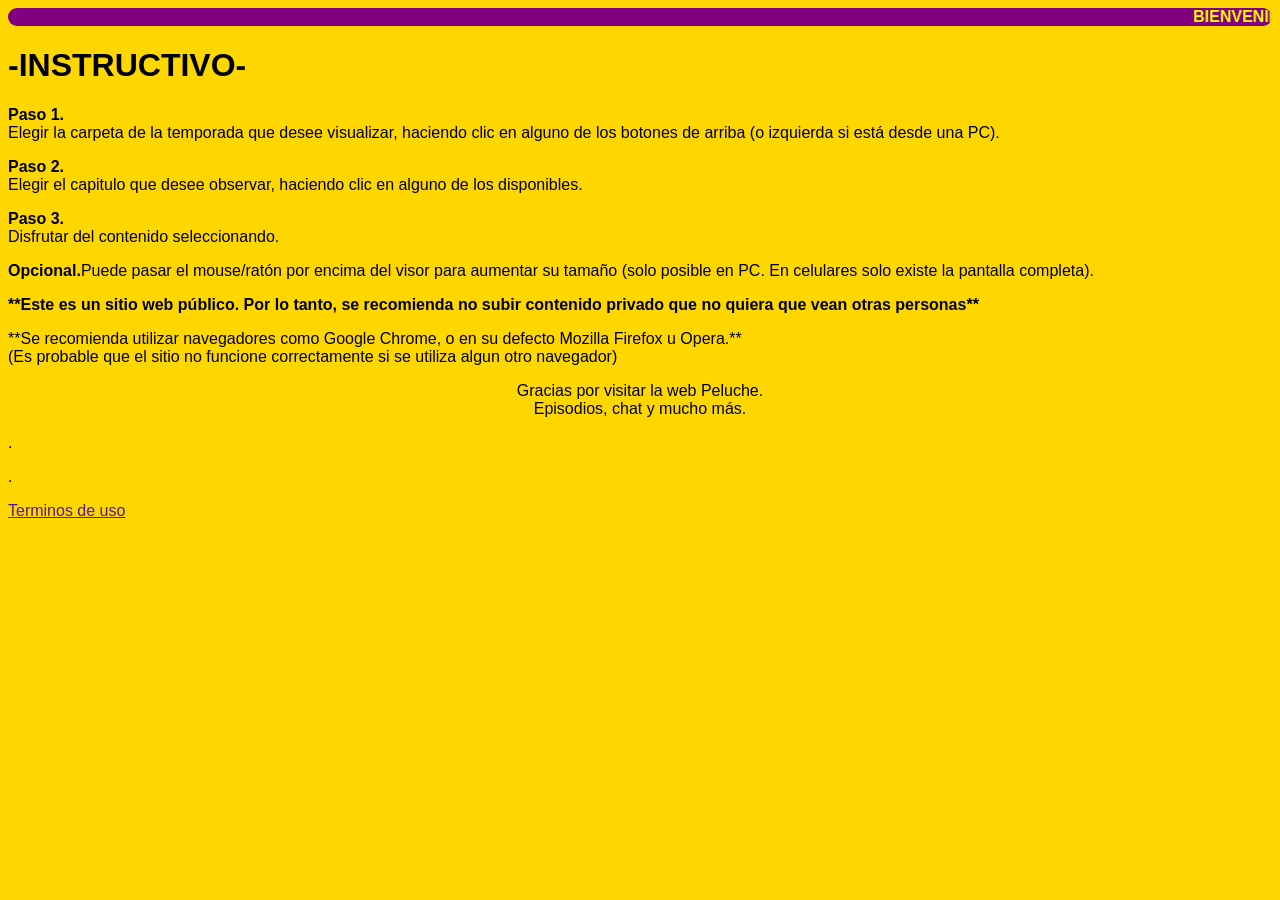
==== instructivo.html @ 32382f39 "Add files via upload" ====
<html>
<head>
</head>
<body style="background-color:gold; font-family:arial;">
<marquee bgcolor="purple" style="color:yellow; border-radius:25px;"><b>BIENVENIDO A LA WEB DE LA SERIE LA FAMILIA PELUCHE</b></marquee>
<h1>-INSTRUCTIVO-</h1>
<p><b>Paso 1.</b><br>Elegir la carpeta de la temporada que desee visualizar, haciendo clic en alguno de los botones de arriba (o izquierda si está desde una PC).</p>
<p><b>Paso 2.</b><br>Elegir el capitulo que desee observar, haciendo clic en alguno de los disponibles.</p>
<p><b>Paso 3.</b><br>Disfrutar del contenido seleccionando.</p>
<p><b>Opcional.</b>Puede pasar el mouse/ratón por encima del visor para aumentar su tamaño (solo posible en PC. En celulares solo existe la pantalla completa).</p>

<p><b>**Este es un sitio web público. Por lo tanto, se recomienda no subir contenido privado que no quiera que vean otras personas**</b></p>
<p>**Se recomienda utilizar navegadores como Google Chrome, o en su defecto Mozilla Firefox u Opera.**<br>(Es probable que el sitio no funcione correctamente si se utiliza algun otro navegador)</p>
<center>
<p>Gracias por visitar la web Peluche.<br>Episodios, chat y mucho más.</p>
</center>
<p>.</p>
<p>.</p>
<p><a href="">Terminos de uso</a></p>
</body>
</html>
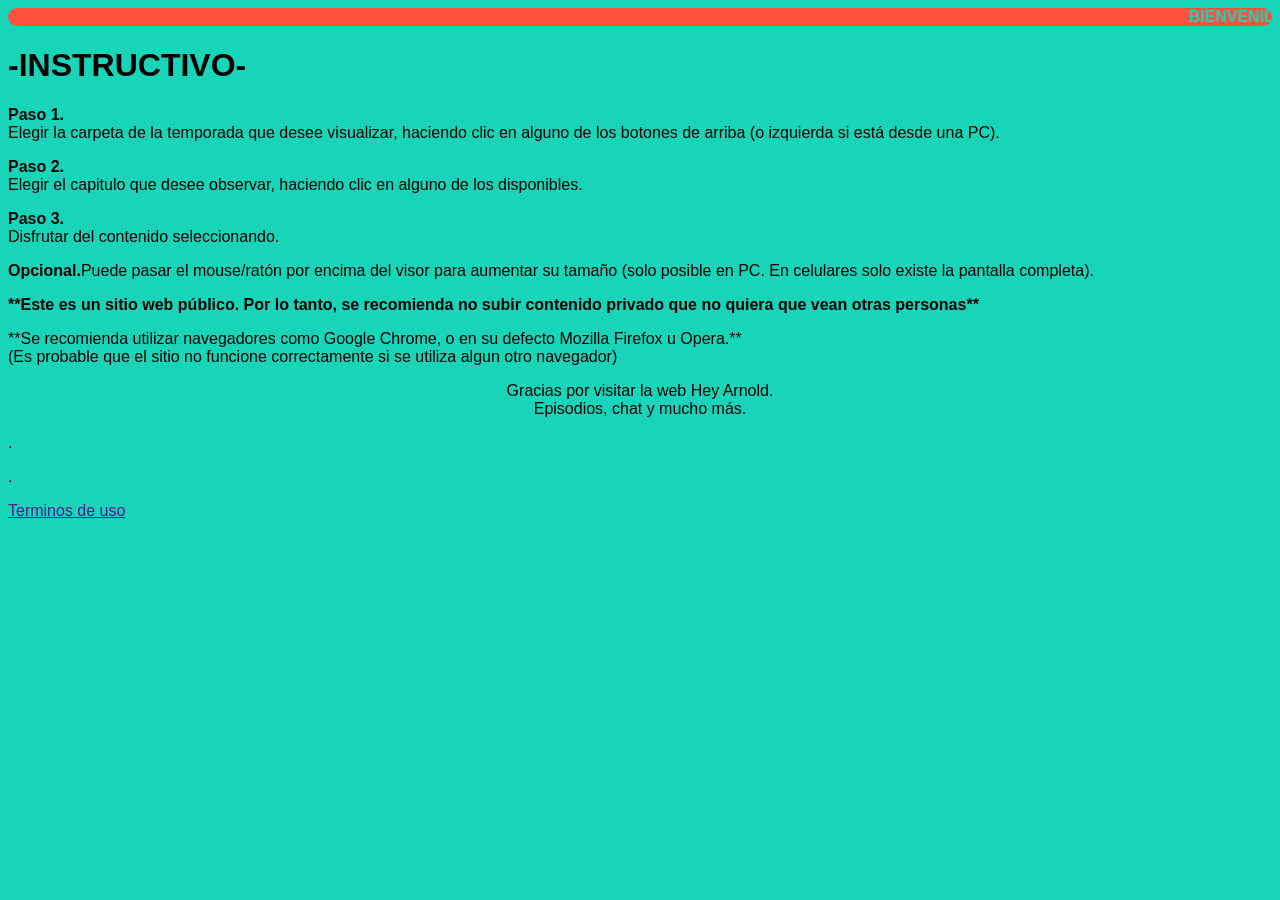
==== commit 9f81484b: "Update instructivo.html" ====
--- a/instructivo.html
+++ b/instructivo.html
@@ -1,8 +1,8 @@
 <html>
 <head>
 </head>
-<body style="background-color:gold; font-family:arial;">
-<marquee bgcolor="purple" style="color:yellow; border-radius:25px;"><b>BIENVENIDO A LA WEB DE LA SERIE LA FAMILIA PELUCHE</b></marquee>
+<body style="background-color:#18d5b9; font-family:arial;">
+<marquee bgcolor="#ff523d" style="color:#18d5b9; border-radius:25px;"><b>BIENVENIDO A LA WEB DE LA SERIE HEY ARNOLD</b></marquee>
 <h1>-INSTRUCTIVO-</h1>
 <p><b>Paso 1.</b><br>Elegir la carpeta de la temporada que desee visualizar, haciendo clic en alguno de los botones de arriba (o izquierda si está desde una PC).</p>
 <p><b>Paso 2.</b><br>Elegir el capitulo que desee observar, haciendo clic en alguno de los disponibles.</p>
@@ -12,10 +12,10 @@
 <p><b>**Este es un sitio web público. Por lo tanto, se recomienda no subir contenido privado que no quiera que vean otras personas**</b></p>
 <p>**Se recomienda utilizar navegadores como Google Chrome, o en su defecto Mozilla Firefox u Opera.**<br>(Es probable que el sitio no funcione correctamente si se utiliza algun otro navegador)</p>
 <center>
-<p>Gracias por visitar la web Peluche.<br>Episodios, chat y mucho más.</p>
+<p>Gracias por visitar la web Hey Arnold.<br>Episodios, chat y mucho más.</p>
 </center>
 <p>.</p>
 <p>.</p>
 <p><a href="">Terminos de uso</a></p>
 </body>
-</html>+</html>
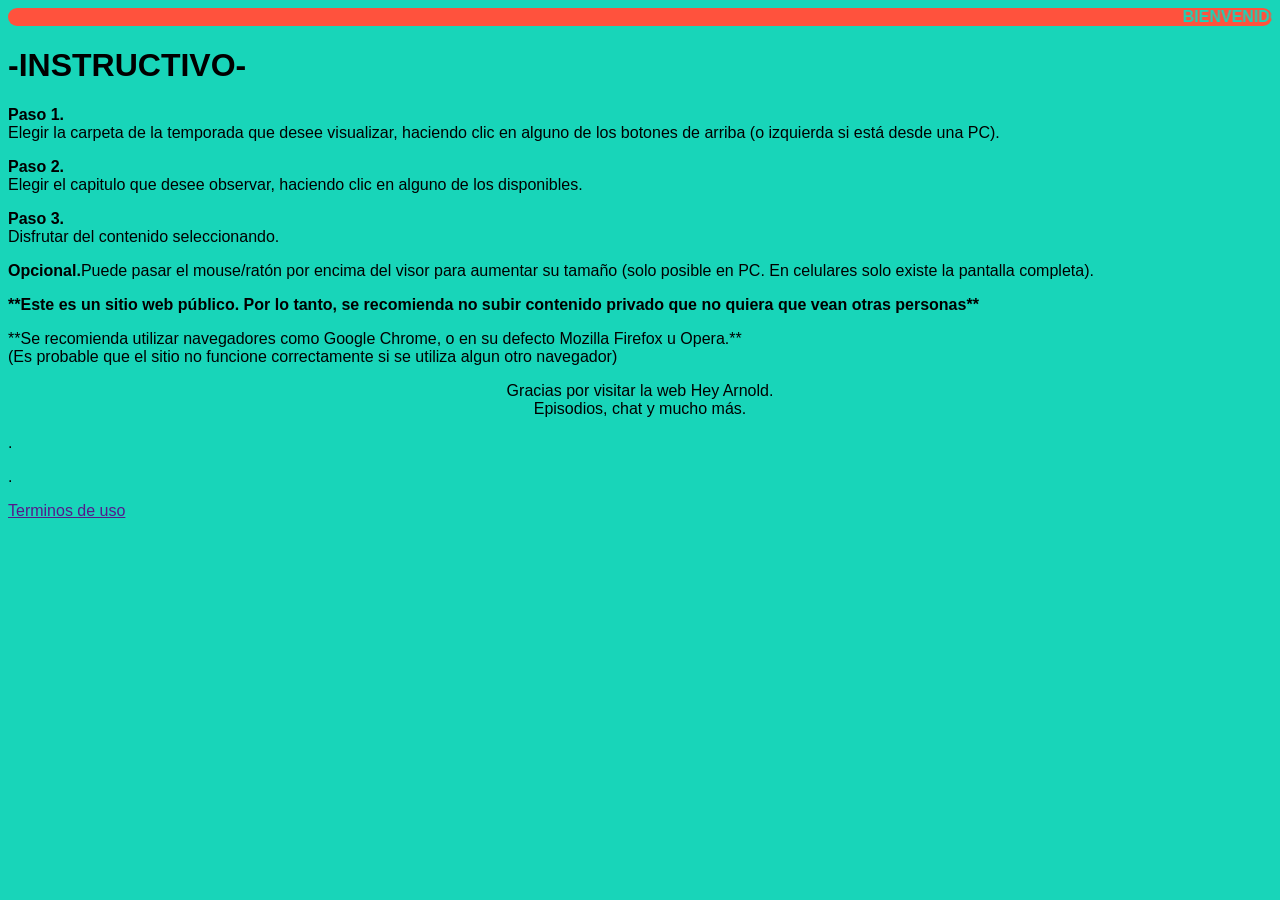
==== commit 3353e507: "Update instructivo.html" ====
--- a/instructivo.html
+++ b/instructivo.html
@@ -4,6 +4,17 @@
 <body style="background-color:#18d5b9; font-family:arial;">
 <marquee bgcolor="#ff523d" style="color:#18d5b9; border-radius:25px;"><b>BIENVENIDO A LA WEB DE LA SERIE HEY ARNOLD</b></marquee>
 <h1>-INSTRUCTIVO-</h1>
+  <script>
+  atOptions = {
+    'key' : '6e5e9b2bea6bd6adf45a81cbf3a7efa6',
+    'format' : 'iframe',
+    'height' : 60,
+    'width' : 468,
+    'params' : {}
+  };
+</script>
+<script src="https://www.highperformanceformat.com/6e5e9b2bea6bd6adf45a81cbf3a7efa6/invoke.js"></script>
+
 <p><b>Paso 1.</b><br>Elegir la carpeta de la temporada que desee visualizar, haciendo clic en alguno de los botones de arriba (o izquierda si está desde una PC).</p>
 <p><b>Paso 2.</b><br>Elegir el capitulo que desee observar, haciendo clic en alguno de los disponibles.</p>
 <p><b>Paso 3.</b><br>Disfrutar del contenido seleccionando.</p>
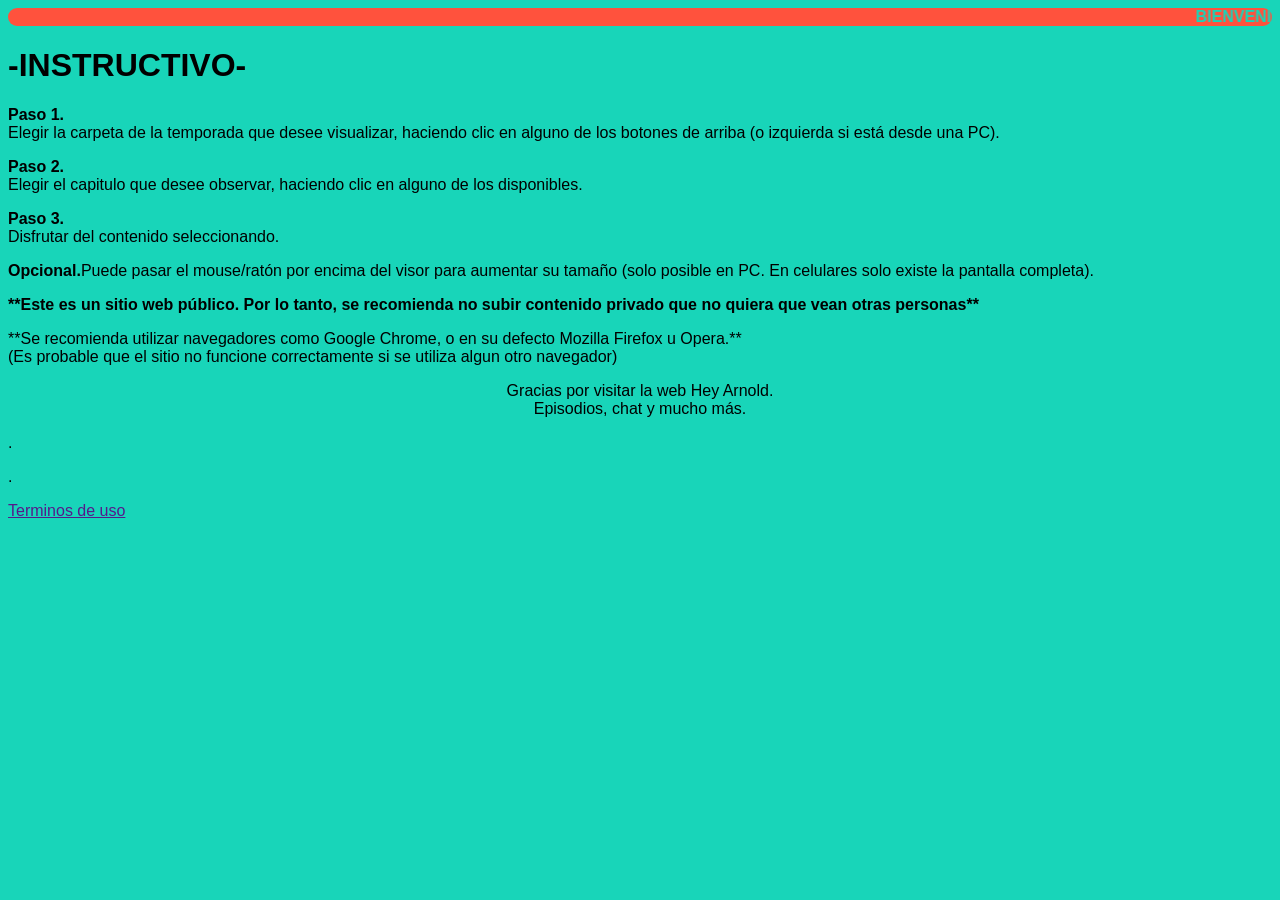
==== commit 065fb9b9: "Update instructivo.html" ====
--- a/instructivo.html
+++ b/instructivo.html
@@ -4,16 +4,7 @@
 <body style="background-color:#18d5b9; font-family:arial;">
 <marquee bgcolor="#ff523d" style="color:#18d5b9; border-radius:25px;"><b>BIENVENIDO A LA WEB DE LA SERIE HEY ARNOLD</b></marquee>
 <h1>-INSTRUCTIVO-</h1>
-  <script>
-  atOptions = {
-    'key' : '6e5e9b2bea6bd6adf45a81cbf3a7efa6',
-    'format' : 'iframe',
-    'height' : 60,
-    'width' : 468,
-    'params' : {}
-  };
-</script>
-<script src="https://www.highperformanceformat.com/6e5e9b2bea6bd6adf45a81cbf3a7efa6/invoke.js"></script>
+
 
 <p><b>Paso 1.</b><br>Elegir la carpeta de la temporada que desee visualizar, haciendo clic en alguno de los botones de arriba (o izquierda si está desde una PC).</p>
 <p><b>Paso 2.</b><br>Elegir el capitulo que desee observar, haciendo clic en alguno de los disponibles.</p>
